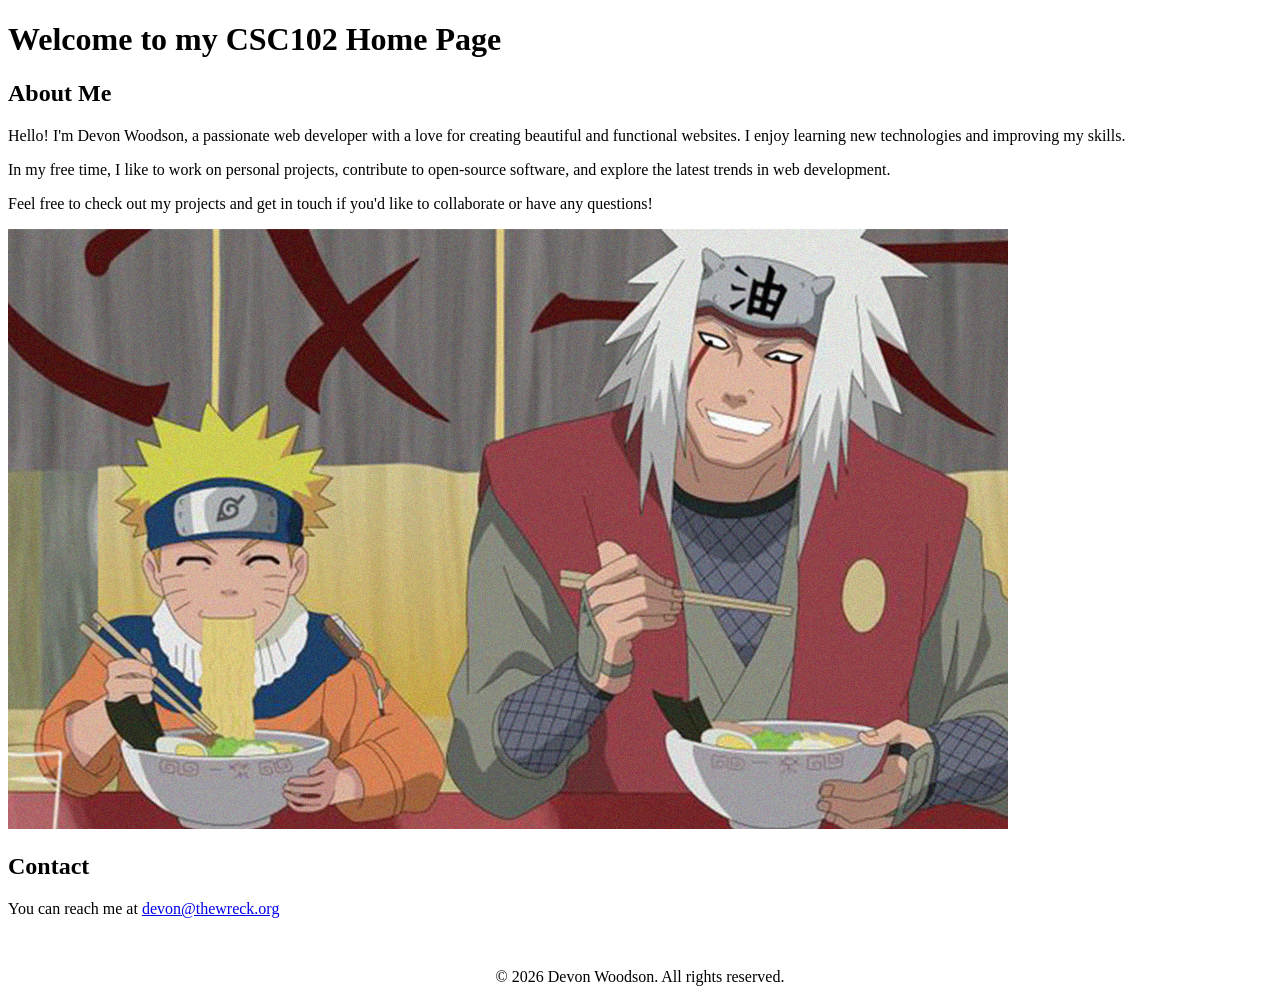
==== index.html @ 8644bbec "Initial commit" ====
<!-- Devon Woodson, 07/03/2026 -->
<!-- DOCTYPE this is the first tag on the page and it tells the browser that this is an HTML5 page -->
<!DOCTYPE html>
<!-- html tag is the root of the HTML document and it contains all other elements -->
 <html lang="en">
 </html>
    <!-- head tag contains metadata about the document, such as the title and links to stylesheets -->
    <head>
        <meta charset="UTF-8">
        <meta name="viewport" content="width=device-width, initial-scale=1.0">
        <title>CSC102 Home Page</title>
        <link rel="stylesheet" href="style.css">
    </head>
    <!-- body tag contains the content of the document that is displayed in the browser -->
    <body>
        <header>
            <h1>Welcome to my CSC102 Home Page</h1>
            <nav style="display: none;">
                <ul>
                    <li><a href="#about">About</a></li>
                    <li><a href="#projects">Projects</a></li>
                    <li><a href="#contact">Contact</a></li>
                </ul>
            </nav>
        </header>
        <main>
            <section id="about">
                <h2>About Me</h2>
                <p>Hello! I'm Devon Woodson, a passionate web developer with a love for creating beautiful and functional websites. I enjoy learning new technologies and improving my skills.</p>
                <p>In my free time, I like to work on personal projects, contribute to open-source software, and explore the latest trends in web development.</p>
                <p>Feel free to check out my projects and get in touch if you'd like to collaborate or have any questions!</p>
                <!-- Adding an image of Naruto at Ichiraku Ramen -->
                <p><img id="naruto-ichiraku-ramen" src="naruto-ichiraku.png"></p>
            </section>
            <section id="projects" style="display: none;">
                <h2>Projects</h2>
                <ul>
                    <li><a href="project1.html">Project 1</a></li>
                    <li><a href="project2.html">Project 2</a></li>
                    <li><a href="project3.html">Project 3</a></li>
                </ul>
            </section>
            <section id="contact">
                <h2>Contact</h2>
                <p>You can reach me at <a href="mailto: devon@thewreck.org">devon@thewreck.org</a></p>
            </section>
        </main style="margin-bottom: 50px;">
        <footer style="margin-top: 50px; bottom: 0; left: 0; right: 0; text-align: center;">
            <p>&copy; 2026 Devon Woodson. All rights reserved.</p>
        </footer>
    </body>

 </html>
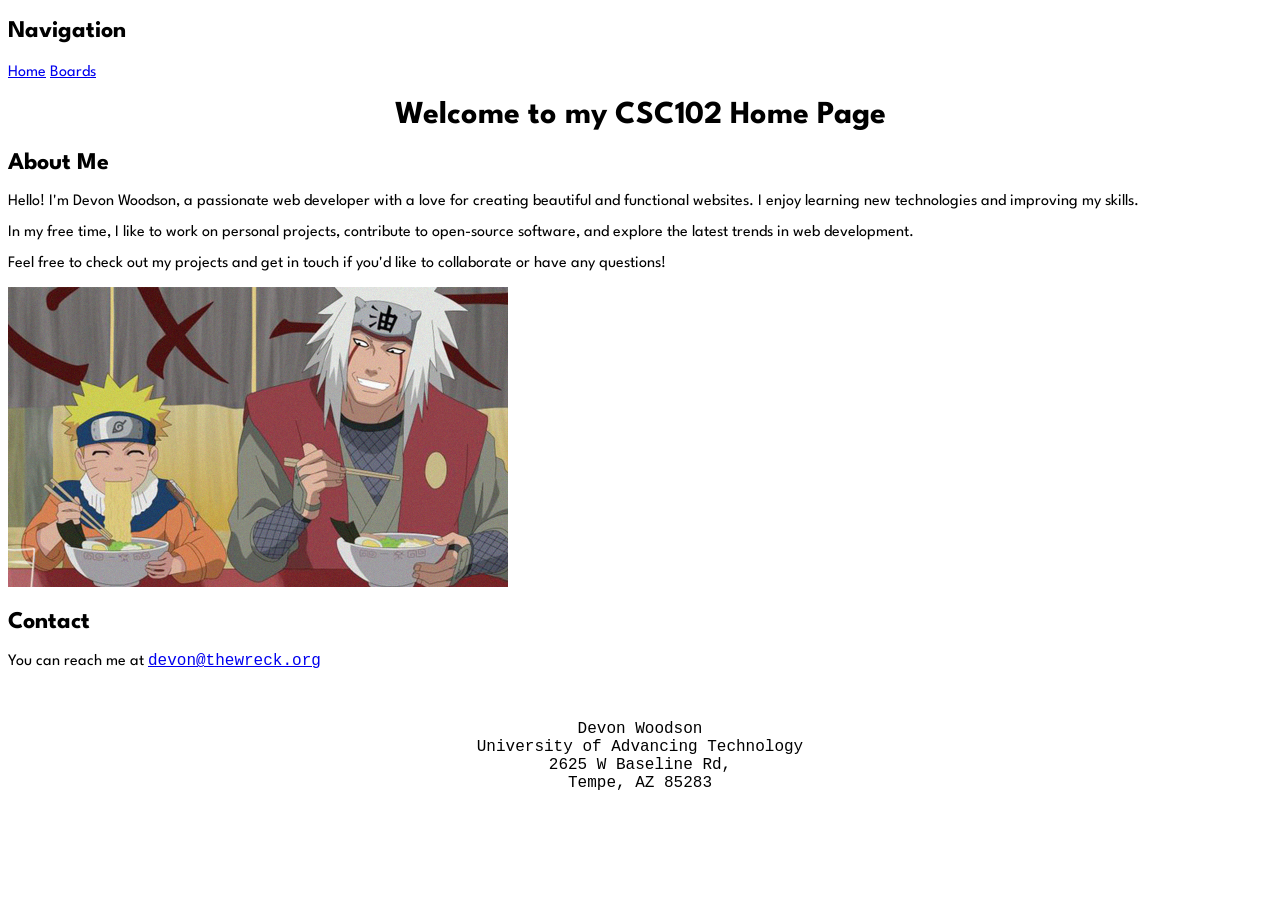
==== commit a32c30bd: "Updated index.html and boards.html based on assignment 2.1 instructions." ====
--- a/index.html
+++ b/index.html
@@ -1,4 +1,4 @@
-<!-- Devon Woodson, 07/03/2026 -->
+<!-- Devon Woodson, ~07/03/2026~ > 07/11/2026 -->
 <!-- DOCTYPE this is the first tag on the page and it tells the browser that this is an HTML5 page -->
 <!DOCTYPE html>
 <!-- html tag is the root of the HTML document and it contains all other elements -->
@@ -10,27 +10,26 @@
         <meta name="viewport" content="width=device-width, initial-scale=1.0">
         <title>CSC102 Home Page</title>
         <link rel="stylesheet" href="style.css">
+        <link href="https://fonts.googleapis.com/css2?family=League+Spartan:wght@400;600;700&display=swap" rel="stylesheet">
     </head>
     <!-- body tag contains the content of the document that is displayed in the browser -->
     <body>
+        <nav; style="font-family: 'League Spartan', sans-serif;">
+            <h2>Navigation</h2>
+            <a href="./index.html">Home</a>
+            <a href="./boards.html">Boards</a>
+        </nav>
         <header>
-            <h1>Welcome to my CSC102 Home Page</h1>
-            <nav style="display: none;">
-                <ul>
-                    <li><a href="#about">About</a></li>
-                    <li><a href="#projects">Projects</a></li>
-                    <li><a href="#contact">Contact</a></li>
-                </ul>
-            </nav>
+            <h1 style="font-family: 'League Spartan', sans-serif; text-align: center;">Welcome to my CSC102 Home Page</h1>
         </header>
         <main>
-            <section id="about">
+            <section id="about"; style="font-family: 'League Spartan', sans-serif;">
                 <h2>About Me</h2>
                 <p>Hello! I'm Devon Woodson, a passionate web developer with a love for creating beautiful and functional websites. I enjoy learning new technologies and improving my skills.</p>
                 <p>In my free time, I like to work on personal projects, contribute to open-source software, and explore the latest trends in web development.</p>
                 <p>Feel free to check out my projects and get in touch if you'd like to collaborate or have any questions!</p>
                 <!-- Adding an image of Naruto at Ichiraku Ramen -->
-                <p><img id="naruto-ichiraku-ramen" src="naruto-ichiraku.png"></p>
+                <p><img id="naruto-ichiraku-ramen" src="naruto-ichiraku.png" style="width: 500px;"></p>
             </section>
             <section id="projects" style="display: none;">
                 <h2>Projects</h2>
@@ -42,11 +41,19 @@
             </section>
             <section id="contact">
                 <h2>Contact</h2>
-                <p>You can reach me at <a href="mailto: devon@thewreck.org">devon@thewreck.org</a></p>
+                <p>You can reach me at <a href="mailto: devon@thewreck.org" style="font-family: 'Courier New', Courier, monospace;">devon@thewreck.org</a></p>
             </section>
         </main style="margin-bottom: 50px;">
-        <footer style="margin-top: 50px; bottom: 0; left: 0; right: 0; text-align: center;">
-            <p>&copy; 2026 Devon Woodson. All rights reserved.</p>
+        <footer style="font-family: 'Courier New', monospace; margin-top: 50px; bottom: 0; left: 0; right: 0; text-align: center;">
+            <p>
+                Devon Woodson
+                <br>
+                University of Advancing Technology
+                <br>
+                2625 W Baseline Rd, 
+                <br>
+                Tempe, AZ 85283
+            </p>
         </footer>
     </body>
 
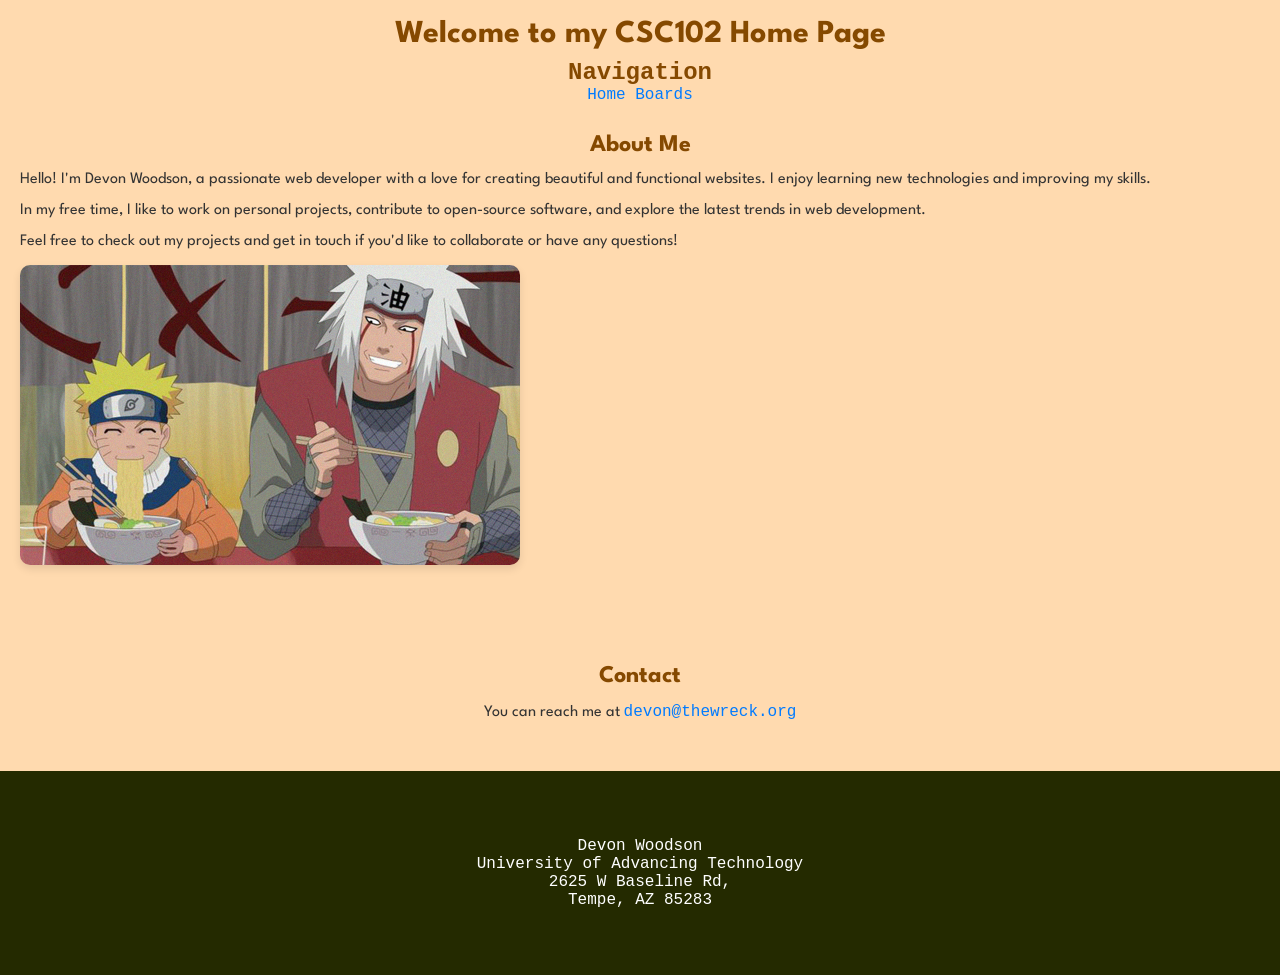
==== commit b785e26b: "Updated index.html and boards.html based on assignment 2.2 instructions." ====
--- a/index.html
+++ b/index.html
@@ -9,27 +9,28 @@
         <meta charset="UTF-8">
         <meta name="viewport" content="width=device-width, initial-scale=1.0">
         <title>CSC102 Home Page</title>
-        <link rel="stylesheet" href="style.css">
+        <!-- Linking to the external CSS file for styling and Google Fonts for typography -->
+        <link rel="stylesheet" href="main.css">
         <link href="https://fonts.googleapis.com/css2?family=League+Spartan:wght@400;600;700&display=swap" rel="stylesheet">
     </head>
     <!-- body tag contains the content of the document that is displayed in the browser -->
     <body>
-        <nav; style="font-family: 'League Spartan', sans-serif;">
+        <header>
+            <h1>Welcome to my CSC102 Home Page</h1>
+        </header>
+        <nav>
             <h2>Navigation</h2>
             <a href="./index.html">Home</a>
             <a href="./boards.html">Boards</a>
         </nav>
-        <header>
-            <h1 style="font-family: 'League Spartan', sans-serif; text-align: center;">Welcome to my CSC102 Home Page</h1>
-        </header>
         <main>
-            <section id="about"; style="font-family: 'League Spartan', sans-serif;">
+            <section id="about">
                 <h2>About Me</h2>
                 <p>Hello! I'm Devon Woodson, a passionate web developer with a love for creating beautiful and functional websites. I enjoy learning new technologies and improving my skills.</p>
                 <p>In my free time, I like to work on personal projects, contribute to open-source software, and explore the latest trends in web development.</p>
                 <p>Feel free to check out my projects and get in touch if you'd like to collaborate or have any questions!</p>
                 <!-- Adding an image of Naruto at Ichiraku Ramen -->
-                <p><img id="naruto-ichiraku-ramen" src="naruto-ichiraku.png" style="width: 500px;"></p>
+                <p><img id="naruto-ichiraku-ramen" src="assets/naruto-ichiraku.png" alt="Naruto at Ichiraku Ramen"></p>
             </section>
             <section id="projects" style="display: none;">
                 <h2>Projects</h2>
@@ -39,19 +40,19 @@
                     <li><a href="project3.html">Project 3</a></li>
                 </ul>
             </section>
-            <section id="contact">
+            <section id="contact" style="margin-top: 100px;">
                 <h2>Contact</h2>
-                <p>You can reach me at <a href="mailto: devon@thewreck.org" style="font-family: 'Courier New', Courier, monospace;">devon@thewreck.org</a></p>
+                <p style="text-align: center; margin-bottom: 50px;">You can reach me at <a href="mailto: devon@thewreck.org">devon@thewreck.org</a></p>
             </section>
-        </main style="margin-bottom: 50px;">
-        <footer style="font-family: 'Courier New', monospace; margin-top: 50px; bottom: 0; left: 0; right: 0; text-align: center;">
+        </main>
+        <footer>
             <p>
                 Devon Woodson
                 <br>
                 University of Advancing Technology
                 <br>
                 2625 W Baseline Rd, 
-                <br>
+                <br>    
                 Tempe, AZ 85283
             </p>
         </footer>
--- a/main.css
+++ b/main.css
@@ -0,0 +1,80 @@
+/*
+declaration block for the body element, which sets the font family to 'League Spartan', a sans-serif font. This will apply to all text within the body of the document, giving it a clean and modern look.
+
+selector{
+    property: value;
+    property2: value2;
+}
+*/
+header {
+    margin: 0;
+    padding: 0;
+    margin-top: 10px;
+    text-align: center;
+    box-sizing: border-box;
+}
+
+nav {
+    width: 100%; /* Set the width of the navigation bar */
+    padding: 0px;
+    padding-bottom: 20px; /* Add padding to create space around the content */
+    background-color: #ffdaaf; /* Light peach background for the navigation bar */
+    color: #fff; /* White text for better contrast */
+    text-align: center; /* Center align the text in the navigation bar */
+    box-sizing: border-box; /* Ensure padding is included in the total width and height */
+    font-family: 'Courier New', monospace; /* Use a monospace font for the navigation bar */
+}
+
+body {
+    background-color: #ffdaaf; /* Light peach background color */
+    color: #333; /* Dark gray text for better contrast */
+    font-family: 'League Spartan', sans-serif;
+    margin: 0; /* Remove default margin */
+    padding: 0; /* Remove default padding */
+
+    min-height: 100vh;
+    display: flex;
+    flex-direction: column;
+}
+
+main {
+    flex: 1;
+    padding-right: 20px;
+    padding-left: 20px;
+}
+
+h1, h2 {
+    height: 1%; /* Set the height of the headings */
+    width: 100%; /* Set the width of the headings */
+    color: #854900; /* Dark gray color for headings */
+    padding: 0; /* Add padding around headings */
+    margin: 0 auto; /* Remove default margin */
+    margin-top: 10px; /* Add space above headings */
+    margin-bottom: 0px; /* Add space below headings */
+    text-align: center; /* Center align the text */
+}
+
+footer {
+    width: 100%; /* Set the width of the footer to span the entire page */
+    padding: 50px; /* Add padding to create space around the content */
+    background-color: #242a00; /* Dark background for the footer */
+    color: white; /* White text for better contrast */
+    text-align: center; /* Center align the text in the footer */
+    box-sizing: border-box; /* Ensure padding is included in the total width and height */
+    font-family: 'Courier New', monospace; /* Use a monospace font for the footer */
+}
+
+#naruto-ichiraku-ramen {
+    display: block; /* Make the image a block element */
+    margin-right: 20px auto; /* Center the image horizontally and add vertical margin */
+    border-radius: 10px; /* Add rounded corners to the image */
+    box-shadow: 0 4px 8px rgba(0, 0, 0, 0.1); /* Add a subtle shadow for depth */
+    width: 100%; /* Make the image responsive */
+    max-width: 500px; /* Set a maximum width for the image */
+}
+
+a {
+    color: #007BFF; /* Blue color for links */
+    text-decoration: none; /* Remove underline from links */
+    font-family: 'Courier New', Courier, monospace; /* Use a monospace font for links */
+}
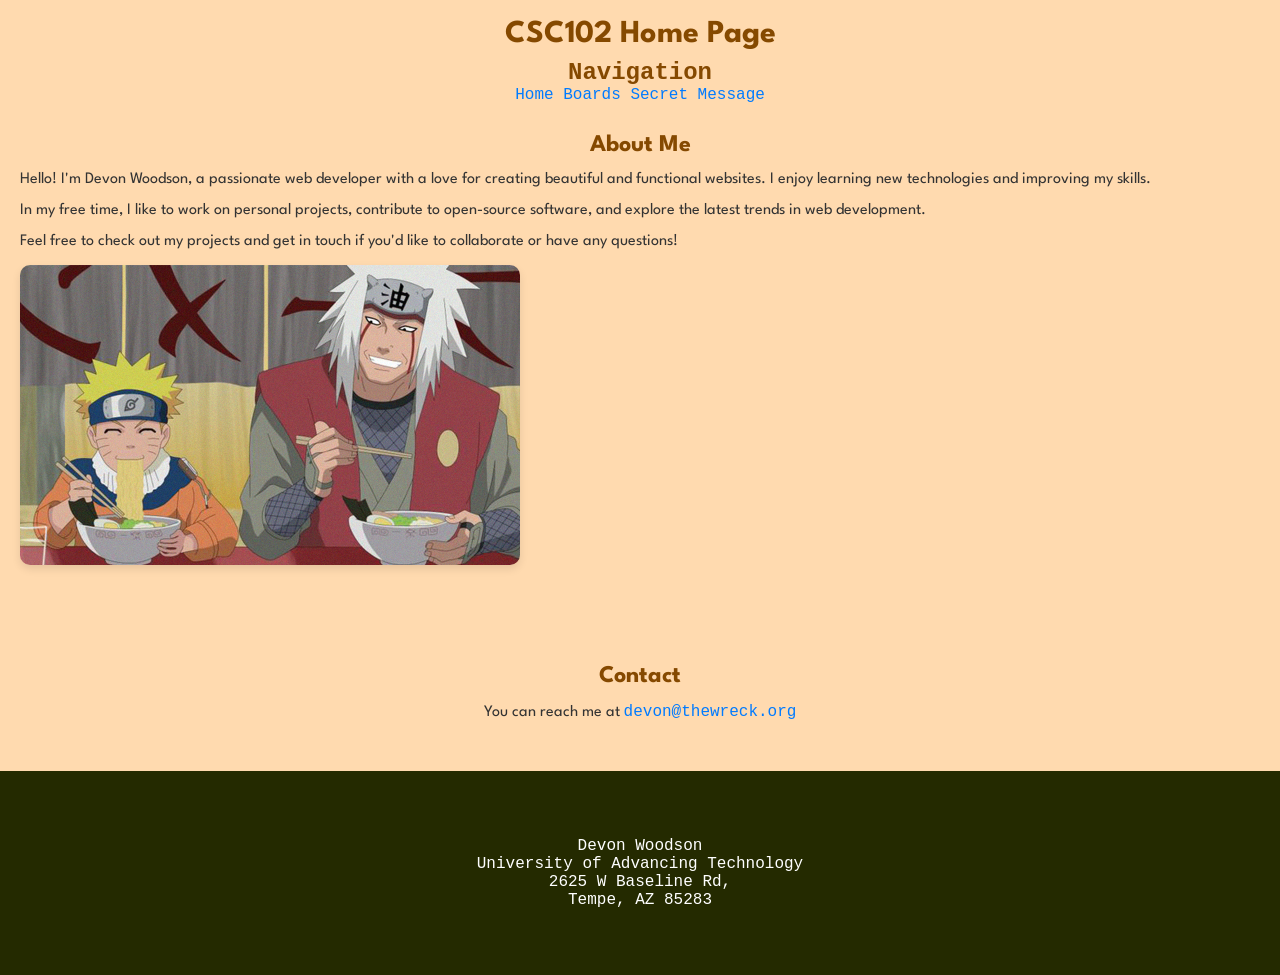
==== commit eb34d54f: "Added strings.html and strings.js based on assignment 3.2 instructions. Updated index.html and board" ====
--- a/index.html
+++ b/index.html
@@ -16,12 +16,13 @@
     <!-- body tag contains the content of the document that is displayed in the browser -->
     <body>
         <header>
-            <h1>Welcome to my CSC102 Home Page</h1>
+            <h1>CSC102 Home Page</h1>
         </header>
         <nav>
             <h2>Navigation</h2>
             <a href="./index.html">Home</a>
             <a href="./boards.html">Boards</a>
+            <a href="./strings.html">Secret Message</a>
         </nav>
         <main>
             <section id="about">
@@ -57,5 +58,4 @@
             </p>
         </footer>
     </body>
-
  </html>
--- a/main.css
+++ b/main.css
@@ -46,7 +46,7 @@
 h1, h2 {
     height: 1%; /* Set the height of the headings */
     width: 100%; /* Set the width of the headings */
-    color: #854900; /* Dark gray color for headings */
+    color: #854900; /* Dark brown color for headings */
     padding: 0; /* Add padding around headings */
     margin: 0 auto; /* Remove default margin */
     margin-top: 10px; /* Add space above headings */
@@ -77,4 +77,74 @@
     color: #007BFF; /* Blue color for links */
     text-decoration: none; /* Remove underline from links */
     font-family: 'Courier New', Courier, monospace; /* Use a monospace font for links */
+}
+
+.container {
+    flex: 1;
+    padding: 20px;
+    min-height: 100vh;
+    box-sizing: border-box;
+    background-color: #854900;
+    color: white;
+}
+
+.secret-body {
+    background-color: #854900;
+}
+
+.secret-body header {
+    background-color: #ffdaaf;
+}
+
+.secret-body .container {
+    min-height: 0;
+}
+
+.secret-page {
+    background-color: #854900;
+    min-height: 100vh;
+    color: #ffdaaf;
+}
+
+.secret-page a,
+.secret-page label,
+.secret-page p {
+    color: #ffdaaf;
+}
+
+.secret-card {
+    width: fit-content;
+    max-width: 400px;
+    margin: 20px auto;
+    padding: 20px 40px;
+    background-color: white;
+    color: #854900;
+    border-radius: 15px;
+    box-shadow: 0px 5px 15px gray;
+    text-align: center;
+}
+
+.secret-label {
+    color: purple;
+}
+
+.welcome-message {
+    color: olive;
+}
+
+#message img {
+    width: 200px;
+    margin-top: 20px; /* Add space above the image */
+    border-radius: 15px; /* Add rounded corners to the image */
+    animation: popIn 0.5s;
+}
+
+@keyframes popIn {
+    from {
+        transform: scale(0);
+    }
+
+    to {
+        transform: scale(1);
+    }
 }
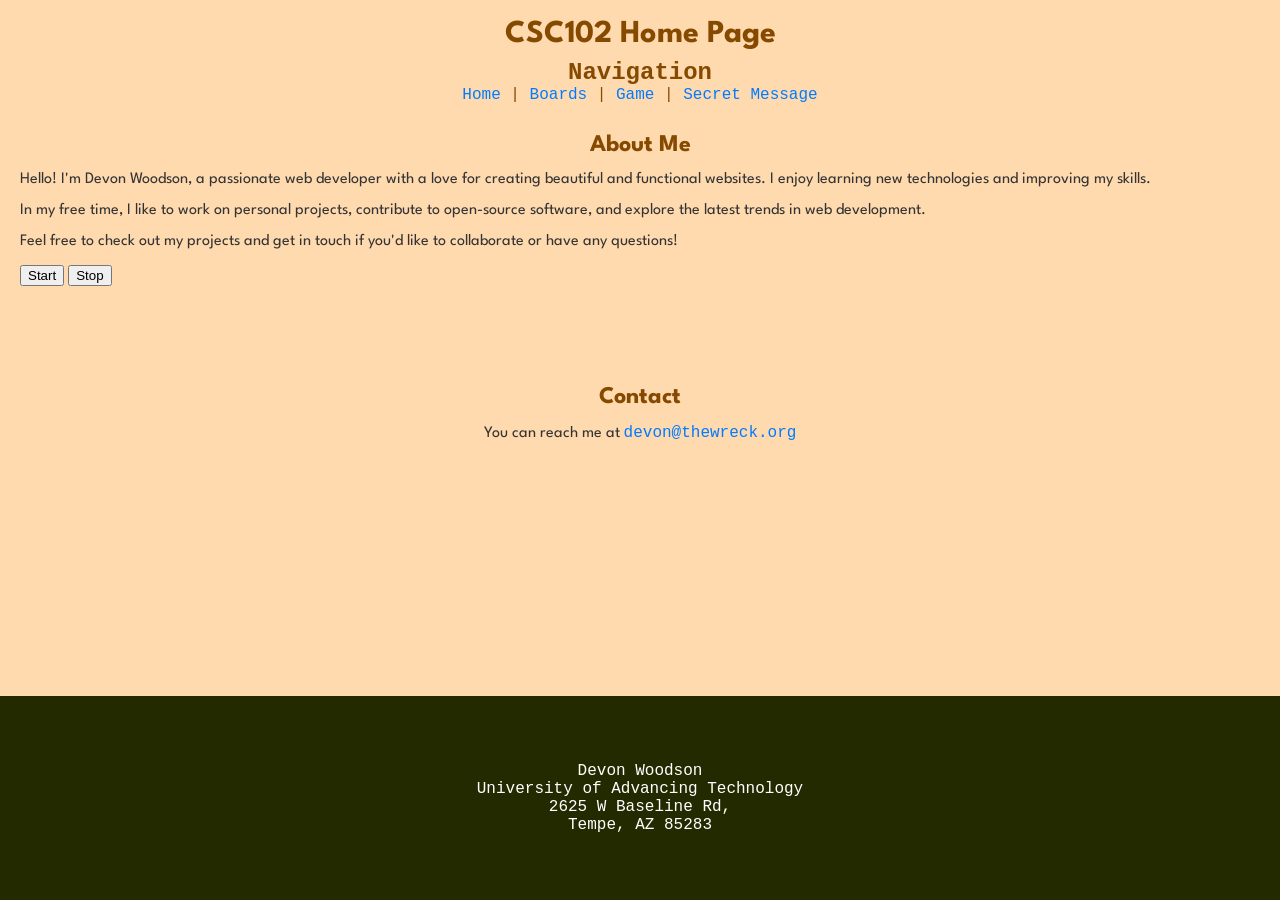
==== commit 113480c8: "Updated index.html and code.js based on assignment 4.1 instructions. Updated navigation for boards, " ====
--- a/index.html
+++ b/index.html
@@ -1,9 +1,8 @@
-<!-- Devon Woodson, ~07/03/2026~ > 07/11/2026 -->
+<!-- Devon Woodson, ~07/03/2026~ > ~07/11/2026~ > 07/25/2026 -->
 <!-- DOCTYPE this is the first tag on the page and it tells the browser that this is an HTML5 page -->
 <!DOCTYPE html>
 <!-- html tag is the root of the HTML document and it contains all other elements -->
- <html lang="en">
- </html>
+<html lang="en">
     <!-- head tag contains metadata about the document, such as the title and links to stylesheets -->
     <head>
         <meta charset="UTF-8">
@@ -20,8 +19,9 @@
         </header>
         <nav>
             <h2>Navigation</h2>
-            <a href="./index.html">Home</a>
-            <a href="./boards.html">Boards</a>
+            <a href="./index.html">Home</a> |
+            <a href="./boards.html">Boards</a> |
+            <a href="./game.html">Game</a> |
             <a href="./strings.html">Secret Message</a>
         </nav>
         <main>
@@ -31,6 +31,10 @@
                 <p>In my free time, I like to work on personal projects, contribute to open-source software, and explore the latest trends in web development.</p>
                 <p>Feel free to check out my projects and get in touch if you'd like to collaborate or have any questions!</p>
                 <!-- Adding an image of Naruto at Ichiraku Ramen -->
+                <!-- Start button -->
+                <input type="button" value="Start" id="startButton">
+                <!-- Stop button -->
+                <input type="button" value="Stop" id="stopButton">
                 <p><img id="naruto-ichiraku-ramen" src="assets/naruto-ichiraku.png" alt="Naruto at Ichiraku Ramen"></p>
             </section>
             <section id="projects" style="display: none;">
@@ -57,5 +61,6 @@
                 Tempe, AZ 85283
             </p>
         </footer>
+    <script src="code.js"></script>
     </body>
- </html>+</html>
--- a/main.css
+++ b/main.css
@@ -7,11 +7,11 @@
 }
 */
 header {
-    margin: 0;
-    padding: 0;
-    margin-top: 10px;
-    text-align: center;
-    box-sizing: border-box;
+    margin: 0; /* Remove default margin */
+    padding: 0; /* Remove default padding */
+    margin-top: 10px; /* Add space above the header */
+    text-align: center; /* Center align the text in the header */
+    box-sizing: border-box; /* Ensure padding is included in the total width and height */
 }
 
 nav {
@@ -19,7 +19,7 @@
     padding: 0px;
     padding-bottom: 20px; /* Add padding to create space around the content */
     background-color: #ffdaaf; /* Light peach background for the navigation bar */
-    color: #fff; /* White text for better contrast */
+    color: #854900; /* Dark brown text for better contrast */
     text-align: center; /* Center align the text in the navigation bar */
     box-sizing: border-box; /* Ensure padding is included in the total width and height */
     font-family: 'Courier New', monospace; /* Use a monospace font for the navigation bar */
@@ -32,15 +32,15 @@
     margin: 0; /* Remove default margin */
     padding: 0; /* Remove default padding */
 
-    min-height: 100vh;
-    display: flex;
-    flex-direction: column;
+    min-height: 100vh; /* Ensure the body takes at least the full viewport height */
+    display: flex; /* Use flexbox layout for the body */
+    flex-direction: column; /* Arrange child elements in a column */
 }
 
 main {
-    flex: 1;
-    padding-right: 20px;
-    padding-left: 20px;
+    flex: 1; /* Allow the main element to grow and fill available space */
+    padding-right: 20px; /* Add padding to the right of the main element */
+    padding-left: 20px; /* Add padding to the left of the main element */
 }
 
 h1, h2 {
@@ -65,7 +65,8 @@
 }
 
 #naruto-ichiraku-ramen {
-    display: block; /* Make the image a block element */
+    position: relative; /* Position the image relative to its normal position */
+    display: none; /* Hide the image initially */
     margin-right: 20px auto; /* Center the image horizontally and add vertical margin */
     border-radius: 10px; /* Add rounded corners to the image */
     box-shadow: 0 4px 8px rgba(0, 0, 0, 0.1); /* Add a subtle shadow for depth */
@@ -80,71 +81,69 @@
 }
 
 .container {
-    flex: 1;
-    padding: 20px;
-    min-height: 100vh;
-    box-sizing: border-box;
-    background-color: #854900;
-    color: white;
+    flex: 1; /* Allow the container to grow and fill available space */
+    padding: 20px; /* Add padding inside the container */
+    min-height: 100vh; /* Ensure the container takes at least the full viewport height */
+    box-sizing: border-box; /* Include padding in the element's total width and height */
+    color: white; /* Set the text color inside the container */
 }
 
 .secret-body {
-    background-color: #854900;
+    background-color: #854900; /* Set the background color for the secret body */
 }
 
 .secret-body header {
-    background-color: #ffdaaf;
+    background-color: #ffdaaf; /* Set the background color for the header in the secret body */
 }
 
 .secret-body .container {
-    min-height: 0;
+    min-height: 0; /* Override the minimum height for the container in the secret body */
 }
 
 .secret-page {
-    background-color: #854900;
-    min-height: 100vh;
-    color: #ffdaaf;
+    min-height: 100vh; /* Ensure the secret page takes at least the full viewport height */
+    color: #ffdaaf; /* Set the text color for the secret page */
 }
 
 .secret-page a,
 .secret-page label,
 .secret-page p {
-    color: #ffdaaf;
+    color: #ffdaaf; /* Set the text color for links, labels, and paragraphs in the secret page */
 }
 
 .secret-card {
     width: fit-content;
-    max-width: 400px;
-    margin: 20px auto;
-    padding: 20px 40px;
-    background-color: white;
-    color: #854900;
-    border-radius: 15px;
-    box-shadow: 0px 5px 15px gray;
-    text-align: center;
+    max-width: 400px; /* Set a maximum width for the secret card */
+    margin: 20px auto; /* Center the secret card horizontally and add vertical margin */
+    padding: 20px 40px; /* Add padding inside the secret card */
+    background-color: white; /* Set the background color of the secret card */
+    color: #854900; /* Set the text color of the secret card */
+    border-radius: 15px; /* Add rounded corners to the secret card */
+    box-shadow: 0px 5px 15px gray; /* Add a subtle shadow for depth */
+    text-align: center; /* Center align the text inside the secret card */
 }
 
 .secret-label {
-    color: purple;
+    color: purple; /* Set the text color for secret labels */
 }
 
 .welcome-message {
-    color: olive;
+    color: olive; /* Set the text color for welcome messages */
 }
 
 #message img {
     width: 200px;
     margin-top: 20px; /* Add space above the image */
     border-radius: 15px; /* Add rounded corners to the image */
-    animation: popIn 0.5s;
+    animation: popIn 0.5s; /* Apply the pop-in animation to the image */
 }
 
 @keyframes popIn {
     from {
-        transform: scale(0);
+        transform: scale(0); /* Start the pop-in animation from a scale of 0 */
     }
 
     to {
-        transform: scale(1);
+        transform: scale(1); /* End the pop-in animation at a scale of 1 */
     }
 }
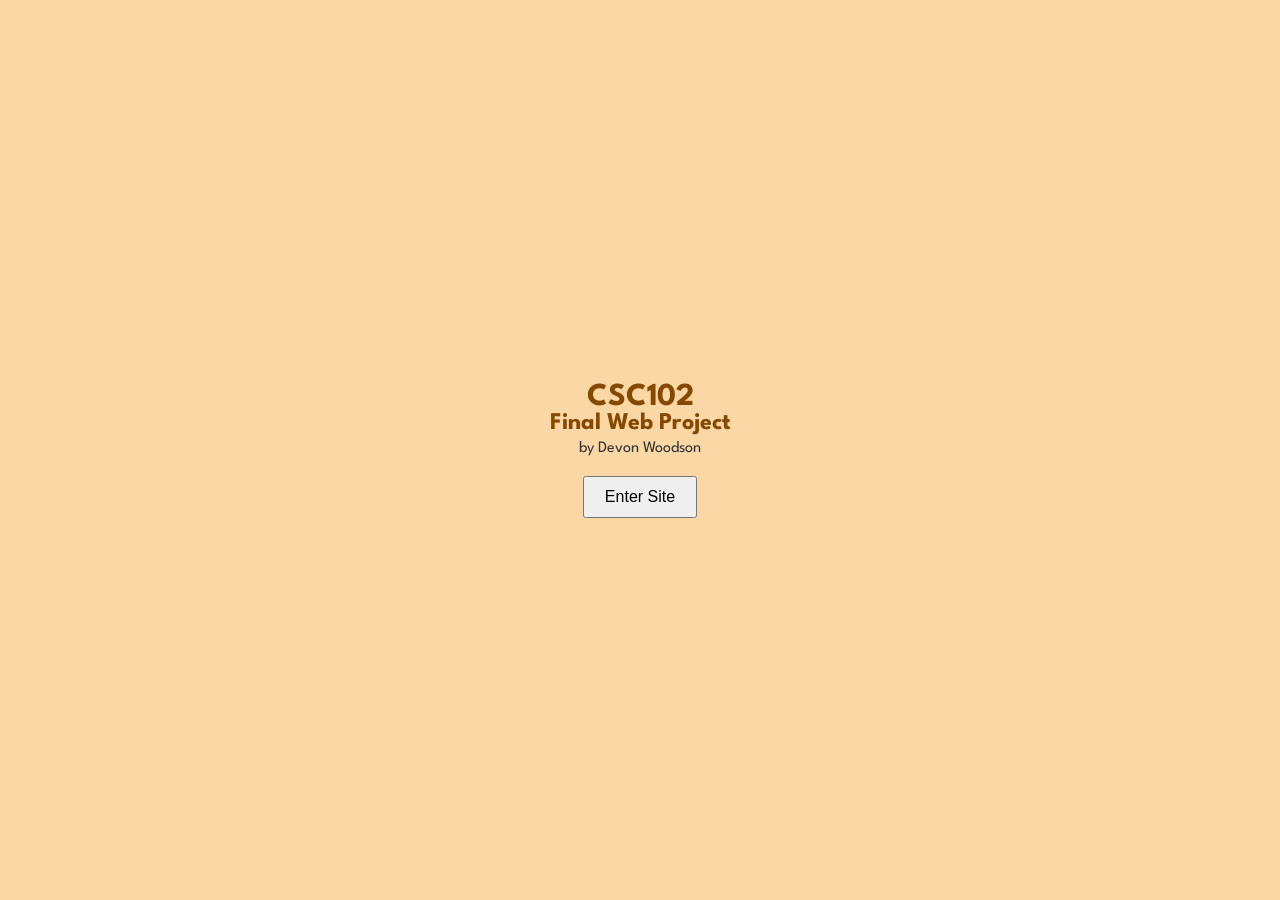
==== commit 0bfad4a0: "Added table.html based on assignment 7.1 instructions. Updated index.html based on assignment 7.2 in" ====
--- a/index.html
+++ b/index.html
@@ -12,6 +12,13 @@
         <link rel="stylesheet" href="main.css">
         <link href="https://fonts.googleapis.com/css2?family=League+Spartan:wght@400;600;700&display=swap" rel="stylesheet">
     </head>
+    <!-- splash screen -->
+    <div id="splash">
+        <h1>CSC102</h1>
+        <h2>Final Web Project</h2>
+        <p>by Devon Woodson</p>
+        <button id="enterButton">Enter Site</button>
+    </div>
     <!-- body tag contains the content of the document that is displayed in the browser -->
     <body>
         <header>
@@ -22,32 +29,19 @@
             <a href="./index.html">Home</a> |
             <a href="./boards.html">Boards</a> |
             <a href="./game.html">Game</a> |
-            <a href="./strings.html">Secret Message</a>
+            <a href="./strings.html">Secret Message</a> |
+            <a href="./table.html">Table</a>
         </nav>
         <main>
-            <section id="about">
-                <h2>About Me</h2>
-                <p>Hello! I'm Devon Woodson, a passionate web developer with a love for creating beautiful and functional websites. I enjoy learning new technologies and improving my skills.</p>
-                <p>In my free time, I like to work on personal projects, contribute to open-source software, and explore the latest trends in web development.</p>
-                <p>Feel free to check out my projects and get in touch if you'd like to collaborate or have any questions!</p>
+            <section id="Introduction">
+                <h2>Salutations Fellow Programmers</h2>
+                <p style="text-align:center">Welcome to my CSC102 project site. This website brings together the work I completed throughout the course, including my game page, palindrome checker, user input validation, course objectives, and project table. Use the navigation above to explore each section and see how the site developed over the semester.</p>
                 <!-- Adding an image of Naruto at Ichiraku Ramen -->
                 <!-- Start button -->
                 <input type="button" value="Start" id="startButton">
                 <!-- Stop button -->
                 <input type="button" value="Stop" id="stopButton">
                 <p><img id="naruto-ichiraku-ramen" src="assets/naruto-ichiraku.png" alt="Naruto at Ichiraku Ramen"></p>
-            </section>
-            <section id="projects" style="display: none;">
-                <h2>Projects</h2>
-                <ul>
-                    <li><a href="project1.html">Project 1</a></li>
-                    <li><a href="project2.html">Project 2</a></li>
-                    <li><a href="project3.html">Project 3</a></li>
-                </ul>
-            </section>
-            <section id="contact" style="margin-top: 100px;">
-                <h2>Contact</h2>
-                <p style="text-align: center; margin-bottom: 50px;">You can reach me at <a href="mailto: devon@thewreck.org">devon@thewreck.org</a></p>
             </section>
         </main>
         <footer>
--- a/main.css
+++ b/main.css
@@ -6,6 +6,47 @@
     property2: value2;
 }
 */
+#splash {
+    position: fixed;
+    top: 0;
+    left: 0;
+    width: 100%;
+    height: 100%;
+
+    background-color: #fbd7a6;
+
+    display: flex;
+    flex-direction: column;
+    justify-content: center;
+    align-items: center;
+
+    text-align: center;
+    z-index: 1000;
+}
+
+#splash h1 {
+    margin: 10px;
+}
+
+#splash h2 {
+    margin: 10px;
+}
+
+#splash p {
+    margin: 10px;
+}
+
+#splash button {
+    margin: 10px;
+}
+
+#enterButton {
+    margin-top: 20px;
+    padding: 10px 20px;
+    font-size: 16px;
+    cursor: pointer;
+}
+
 header {
     margin: 0; /* Remove default margin */
     padding: 0; /* Remove default padding */
@@ -146,4 +187,23 @@
     to {
         transform: scale(1); /* End the pop-in animation at a scale of 1 */
     }
+}
+
+table {
+    width: 80%;
+    margin: 30px auto;
+    border-collapse: collapse;
+}
+
+th,
+td {
+    border: 1px solid #333;
+    padding: 12px;
+    text-align: center;
+}
+
+th {
+    font-weight: bold;
+    background-color: #854900; /* Set the background color for table headers */
+    color: white; /* Set the text color for table headers */
 }
